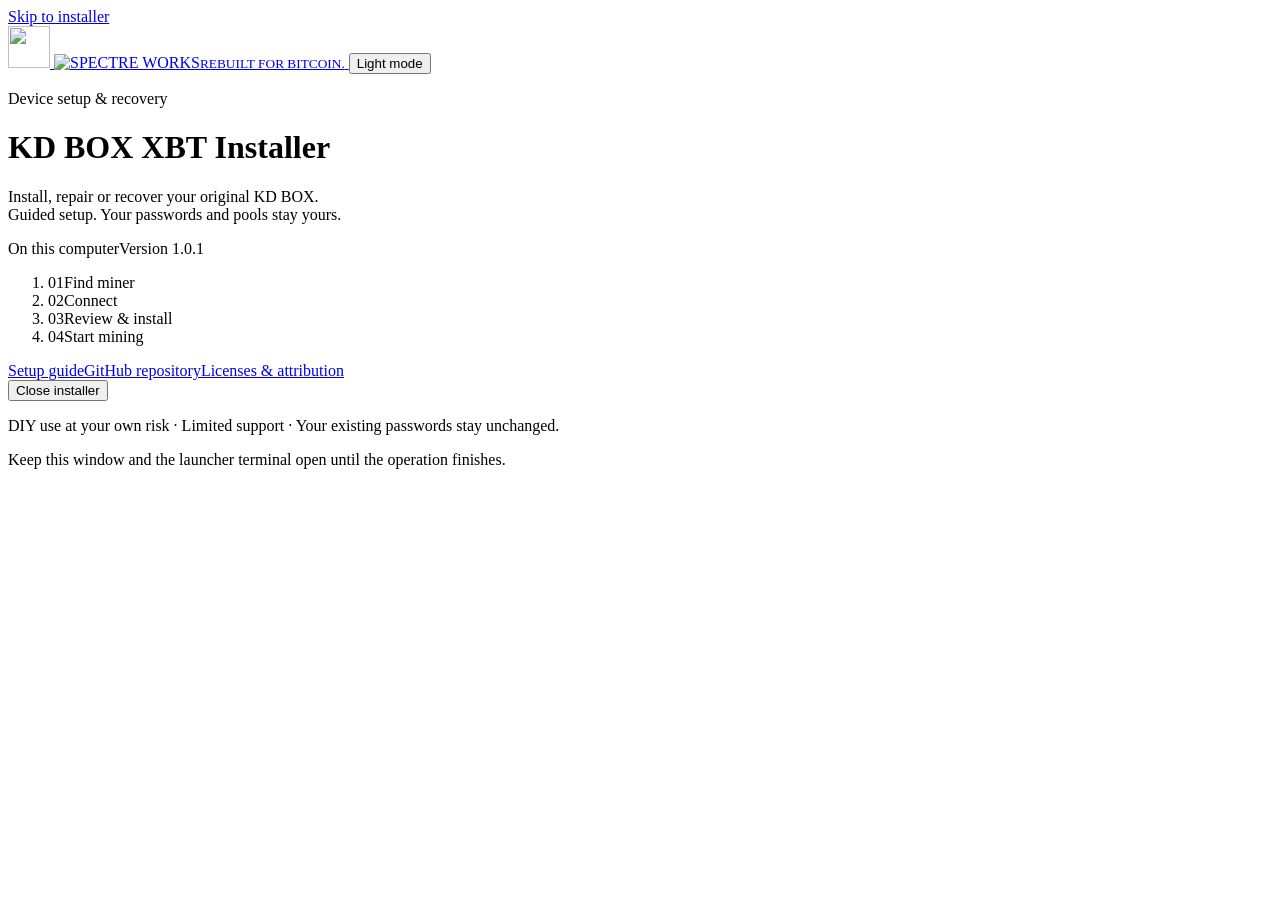
==== flasher/web/index.html @ 77b5284c "Release 1.0.1 with live Wi-Fi connection status and notifications" ====
<!doctype html>
<html lang="en" data-theme="dark">
  <head>
    <meta charset="utf-8">
    <meta name="viewport" content="width=device-width, initial-scale=1">
    <title>KD BOX XBT Installer · SPECTRE WORKS</title>
    <link rel="icon" type="image/png" sizes="32x32" href="/favicon-32.png">
    <link rel="icon" type="image/png" sizes="48x48" href="/favicon-48.png">
    <link rel="stylesheet" href="/wizard.css">
    <script defer src="/wizard.js"></script>
  </head>
  <body>
    <a class="skip-link" href="#content">Skip to installer</a>
    <header class="site-header">
      <div class="header-inner">
        <a class="brand" href="https://spectreworks.io" target="_blank" rel="noopener noreferrer" aria-label="SPECTRE WORKS — REBUILT FOR BITCOIN.">
          <img class="brand-emblem" src="/spectre-logo.png" width="42" height="42" alt="">
          <span class="brand-copy"><img class="brand-wordmark" src="/spectre-wordmark.png" width="1115" height="250" alt="SPECTRE WORKS"><small>REBUILT FOR BITCOIN.</small></span>
        </a>
        <button id="theme" type="button" class="secondary">Light mode</button>
      </div>
    </header>
    <main>
      <div class="page-heading">
        <div><p class="eyebrow">Device setup &amp; recovery</p><h1>KD BOX XBT Installer</h1><p class="page-intro">Install, repair or recover your original KD BOX.<br>Guided setup. Your passwords and pools stay yours.</p></div>
        <div class="version-note"><span class="local-indicator">On this computer</span><span id="installer-version">Version 1.0.1</span></div>
      </div>
      <nav class="wizard-progress" aria-label="Installation progress">
        <ol>
          <li id="step1"><span class="step-number" aria-hidden="true">01</span><span>Find miner</span></li>
          <li id="step2"><span class="step-number" aria-hidden="true">02</span><span>Connect</span></li>
          <li id="step3"><span class="step-number" aria-hidden="true">03</span><span>Review &amp; install</span></li>
          <li id="step4"><span class="step-number" aria-hidden="true">04</span><span>Start mining</span></li>
        </ol>
      </nav>
      <div id="status" role="status" aria-live="polite"></div>
      <div id="error" role="alert" hidden></div>
      <noscript><section class="content-panel" role="alert">This installer needs JavaScript. Open the local URL in Firefox, Chrome, Edge or another JavaScript-capable browser. Text browsers cannot run the guided installer.</section></noscript>
      <section id="content" class="content-panel" aria-label="Installer steps" tabindex="-1"></section>
      <footer class="installer-footer">
        <div class="footer-top"><nav aria-label="Installer resources"><a href="https://github.com/Spectre-Works/kdbox-xbt#readme" target="_blank" rel="noopener noreferrer">Setup guide</a><a href="https://github.com/Spectre-Works/kdbox-xbt" target="_blank" rel="noopener noreferrer">GitHub repository</a><a href="/licenses.html" target="_blank" rel="noopener noreferrer">Licenses &amp; attribution</a></nav><button id="close" class="secondary" type="button">Close installer</button></div>
        <p>DIY use at your own risk · Limited support · Your existing passwords stay unchanged.</p>
        <p>Keep this window and the launcher terminal open until the operation finishes.</p>
      </footer>
    </main>
  </body>
</html>
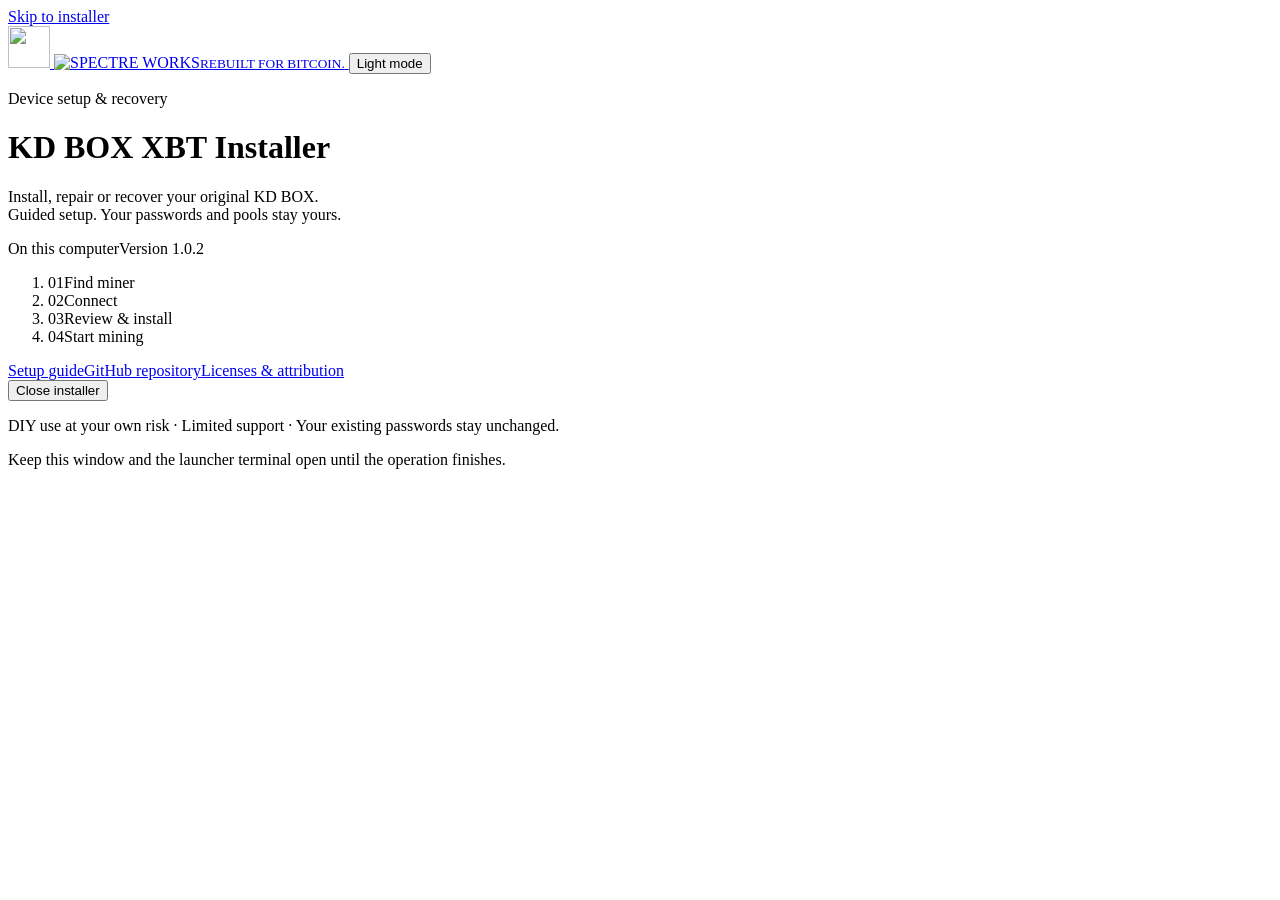
==== commit 5277b846: "Release 1.0.2: distinguish stock dashboard files from mod remnants" ====
--- a/flasher/web/index.html
+++ b/flasher/web/index.html
@@ -23,7 +23,7 @@
     <main>
       <div class="page-heading">
         <div><p class="eyebrow">Device setup &amp; recovery</p><h1>KD BOX XBT Installer</h1><p class="page-intro">Install, repair or recover your original KD BOX.<br>Guided setup. Your passwords and pools stay yours.</p></div>
-        <div class="version-note"><span class="local-indicator">On this computer</span><span id="installer-version">Version 1.0.1</span></div>
+        <div class="version-note"><span class="local-indicator">On this computer</span><span id="installer-version">Version 1.0.2</span></div>
       </div>
       <nav class="wizard-progress" aria-label="Installation progress">
         <ol>
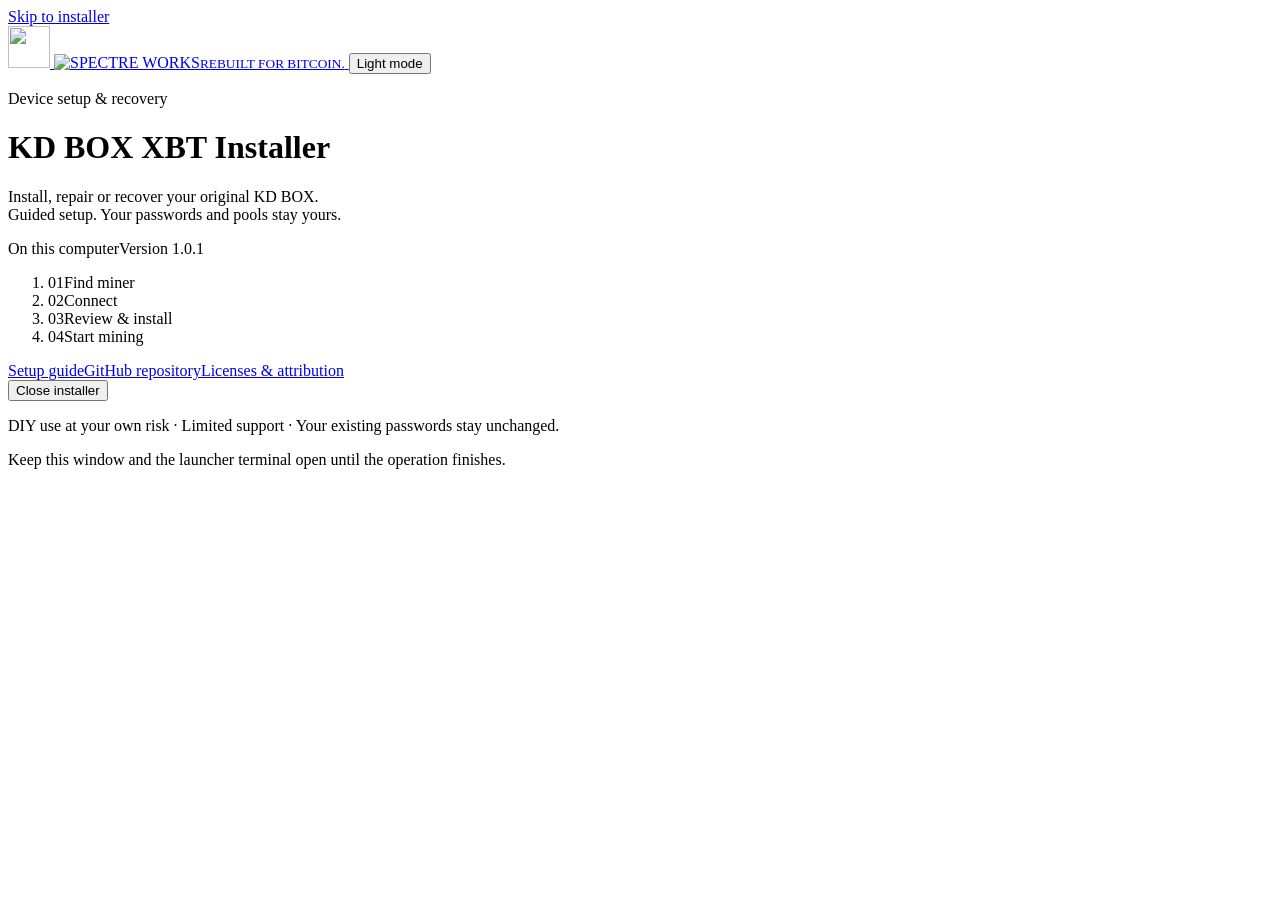
==== commit 987f181e: "Finalize 1.0.1 installer and release documentation" ====
--- a/flasher/web/index.html
+++ b/flasher/web/index.html
@@ -23,7 +23,7 @@
     <main>
       <div class="page-heading">
         <div><p class="eyebrow">Device setup &amp; recovery</p><h1>KD BOX XBT Installer</h1><p class="page-intro">Install, repair or recover your original KD BOX.<br>Guided setup. Your passwords and pools stay yours.</p></div>
-        <div class="version-note"><span class="local-indicator">On this computer</span><span id="installer-version">Version 1.0.2</span></div>
+        <div class="version-note"><span class="local-indicator">On this computer</span><span id="installer-version">Version 1.0.1</span></div>
       </div>
       <nav class="wizard-progress" aria-label="Installation progress">
         <ol>
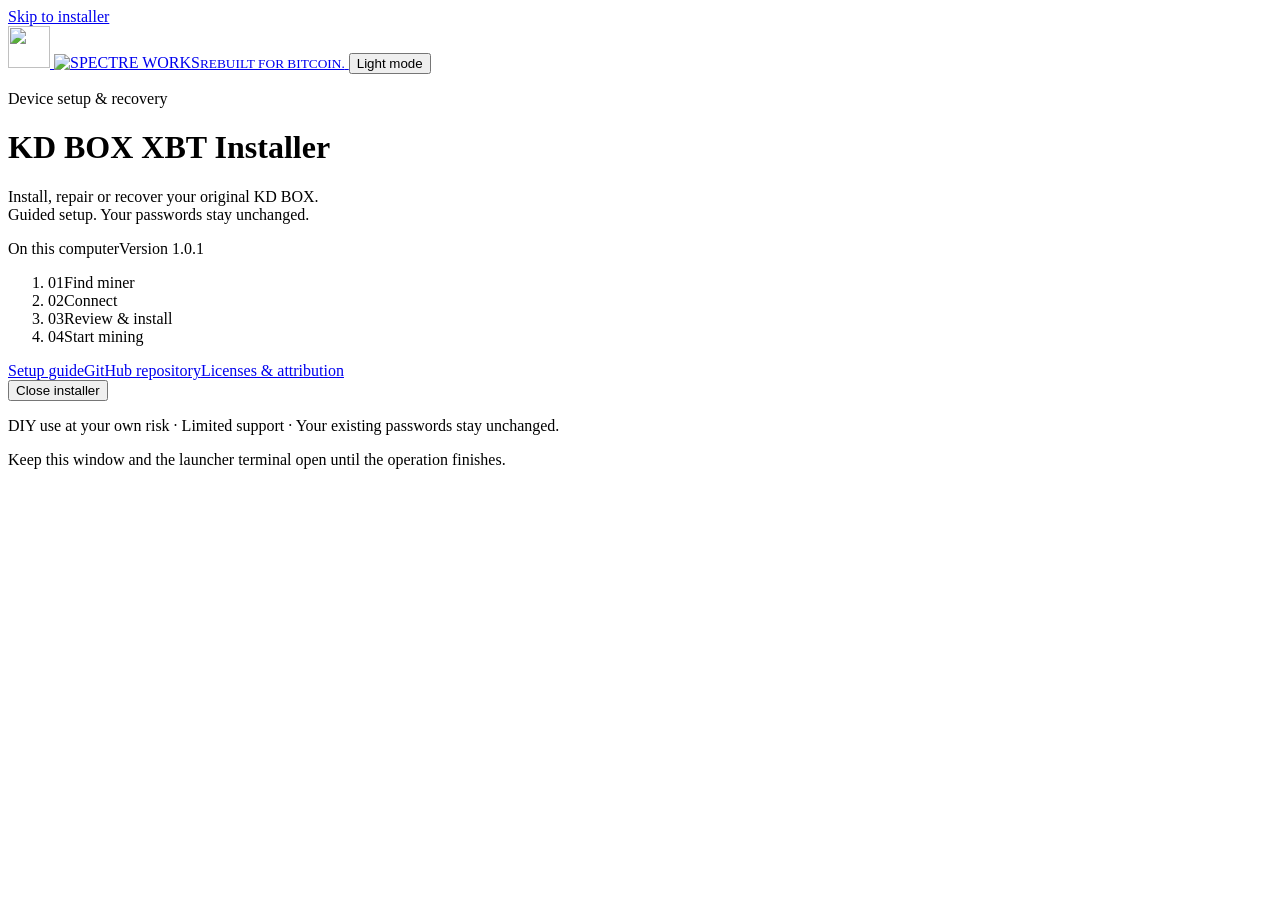
==== commit 6eeaddbf: "Make pool setup explicit when installing XBT and allow removing the final pool" ====
--- a/flasher/web/index.html
+++ b/flasher/web/index.html
@@ -22,7 +22,7 @@
     </header>
     <main>
       <div class="page-heading">
-        <div><p class="eyebrow">Device setup &amp; recovery</p><h1>KD BOX XBT Installer</h1><p class="page-intro">Install, repair or recover your original KD BOX.<br>Guided setup. Your passwords and pools stay yours.</p></div>
+        <div><p class="eyebrow">Device setup &amp; recovery</p><h1>KD BOX XBT Installer</h1><p class="page-intro">Install, repair or recover your original KD BOX.<br>Guided setup. Your passwords stay unchanged.</p></div>
         <div class="version-note"><span class="local-indicator">On this computer</span><span id="installer-version">Version 1.0.1</span></div>
       </div>
       <nav class="wizard-progress" aria-label="Installation progress">
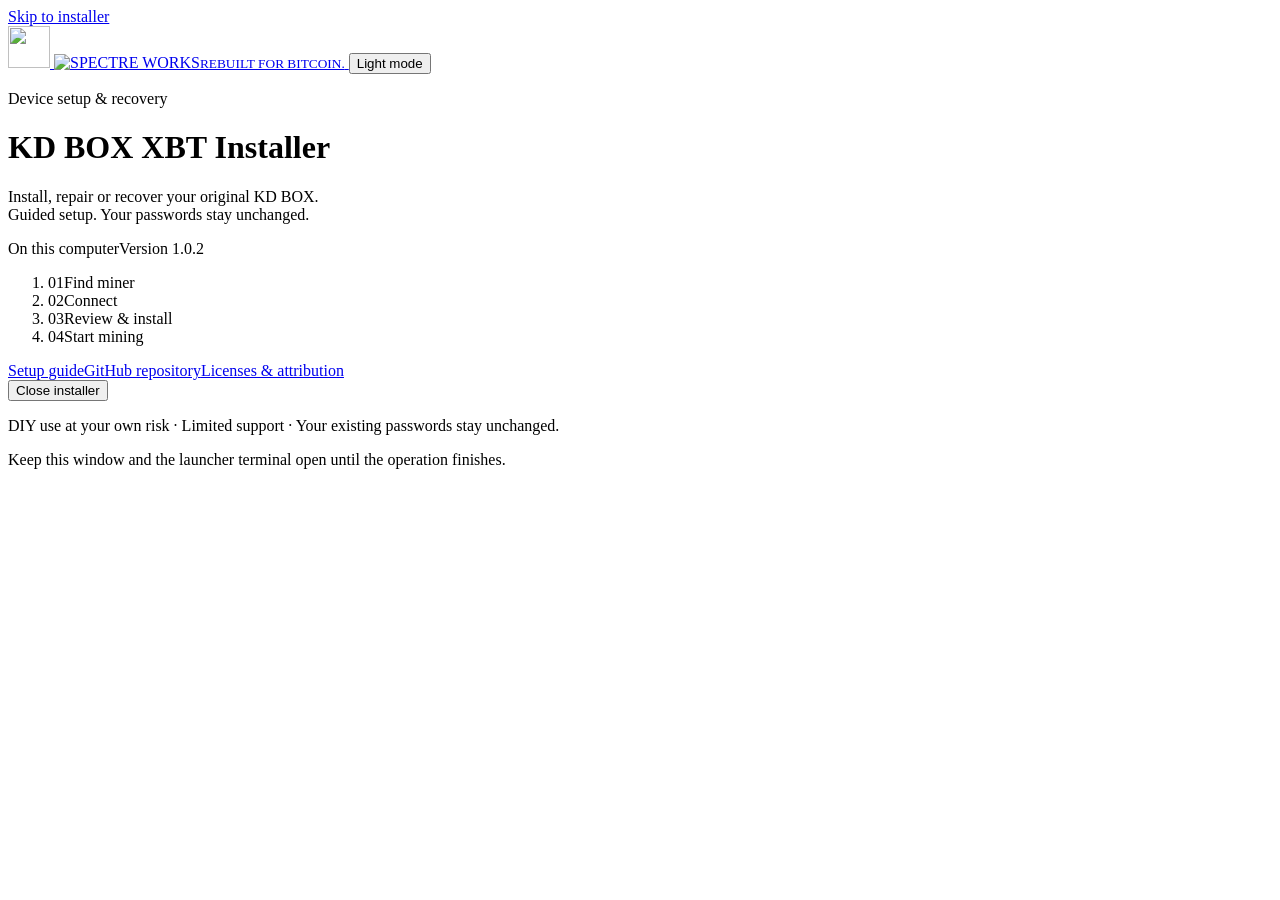
==== commit b16eb128: "Release 1.0.2 with full owner reset and persistent recovery" ====
--- a/flasher/web/index.html
+++ b/flasher/web/index.html
@@ -23,7 +23,7 @@
     <main>
       <div class="page-heading">
         <div><p class="eyebrow">Device setup &amp; recovery</p><h1>KD BOX XBT Installer</h1><p class="page-intro">Install, repair or recover your original KD BOX.<br>Guided setup. Your passwords stay unchanged.</p></div>
-        <div class="version-note"><span class="local-indicator">On this computer</span><span id="installer-version">Version 1.0.1</span></div>
+        <div class="version-note"><span class="local-indicator">On this computer</span><span id="installer-version">Version 1.0.2</span></div>
       </div>
       <nav class="wizard-progress" aria-label="Installation progress">
         <ol>
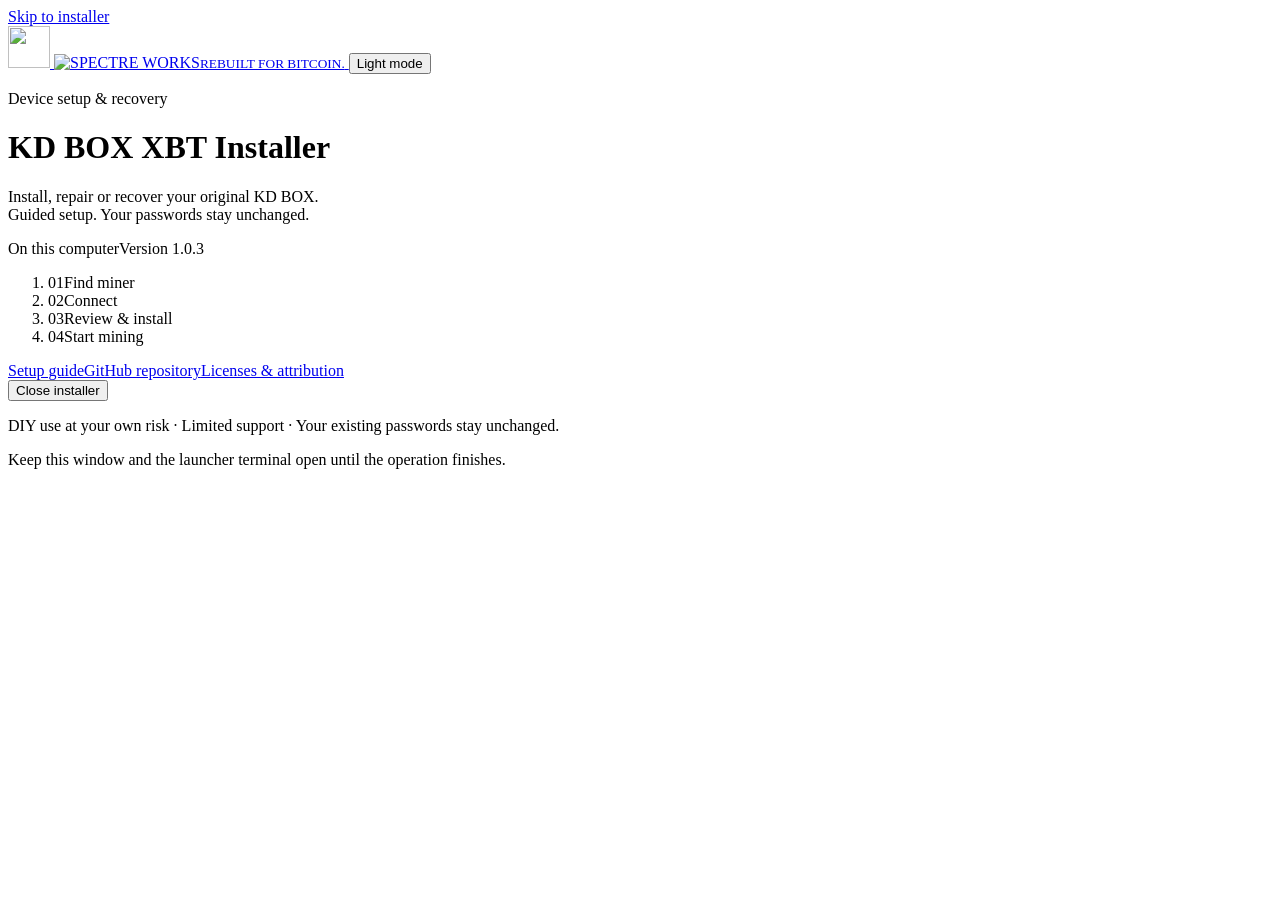
==== commit d4c5f15c: "Release 1.0.3 without backup privacy permission blockers" ====
--- a/flasher/web/index.html
+++ b/flasher/web/index.html
@@ -23,7 +23,7 @@
     <main>
       <div class="page-heading">
         <div><p class="eyebrow">Device setup &amp; recovery</p><h1>KD BOX XBT Installer</h1><p class="page-intro">Install, repair or recover your original KD BOX.<br>Guided setup. Your passwords stay unchanged.</p></div>
-        <div class="version-note"><span class="local-indicator">On this computer</span><span id="installer-version">Version 1.0.2</span></div>
+        <div class="version-note"><span class="local-indicator">On this computer</span><span id="installer-version">Version 1.0.3</span></div>
       </div>
       <nav class="wizard-progress" aria-label="Installation progress">
         <ol>
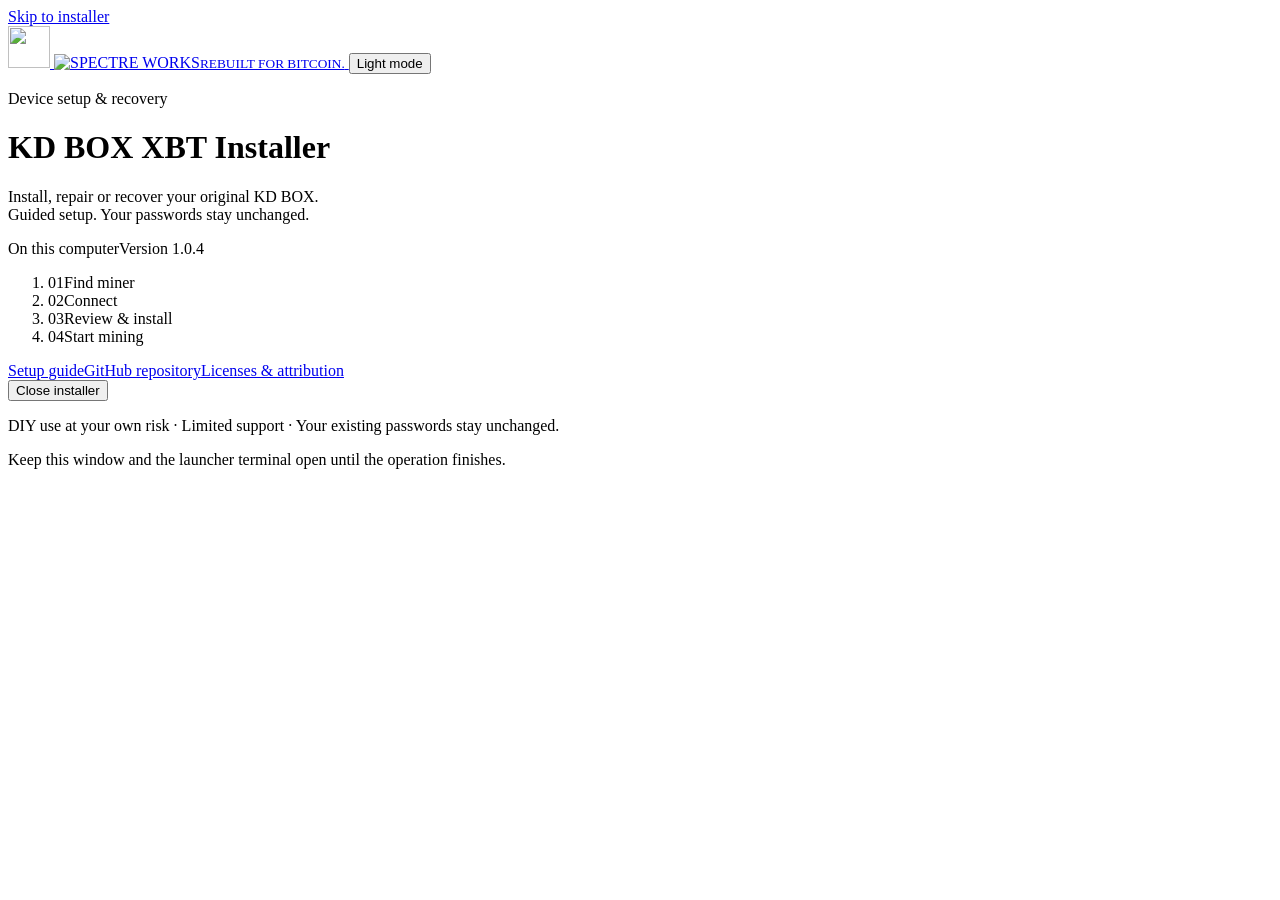
==== commit c3ee276d: "Release 1.0.4 with bounded fan startup spin-up" ====
--- a/flasher/web/index.html
+++ b/flasher/web/index.html
@@ -23,7 +23,7 @@
     <main>
       <div class="page-heading">
         <div><p class="eyebrow">Device setup &amp; recovery</p><h1>KD BOX XBT Installer</h1><p class="page-intro">Install, repair or recover your original KD BOX.<br>Guided setup. Your passwords stay unchanged.</p></div>
-        <div class="version-note"><span class="local-indicator">On this computer</span><span id="installer-version">Version 1.0.3</span></div>
+        <div class="version-note"><span class="local-indicator">On this computer</span><span id="installer-version">Version 1.0.4</span></div>
       </div>
       <nav class="wizard-progress" aria-label="Installation progress">
         <ol>
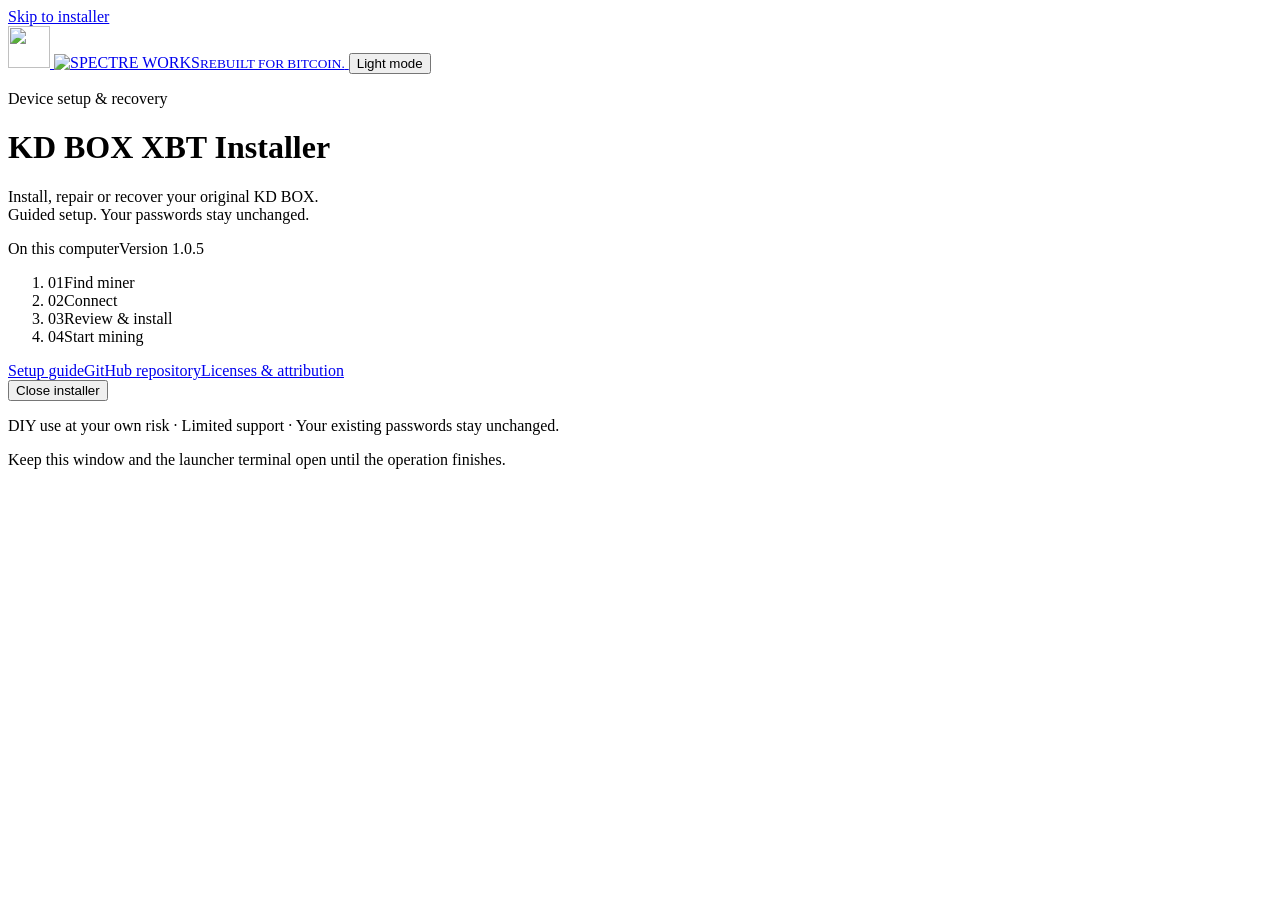
==== commit 8d5d2313: "Release 1.0.5 with stock hashboard recovery and stopped hashrate history" ====
--- a/flasher/web/index.html
+++ b/flasher/web/index.html
@@ -23,7 +23,7 @@
     <main>
       <div class="page-heading">
         <div><p class="eyebrow">Device setup &amp; recovery</p><h1>KD BOX XBT Installer</h1><p class="page-intro">Install, repair or recover your original KD BOX.<br>Guided setup. Your passwords stay unchanged.</p></div>
-        <div class="version-note"><span class="local-indicator">On this computer</span><span id="installer-version">Version 1.0.4</span></div>
+        <div class="version-note"><span class="local-indicator">On this computer</span><span id="installer-version">Version 1.0.5</span></div>
       </div>
       <nav class="wizard-progress" aria-label="Installation progress">
         <ol>
